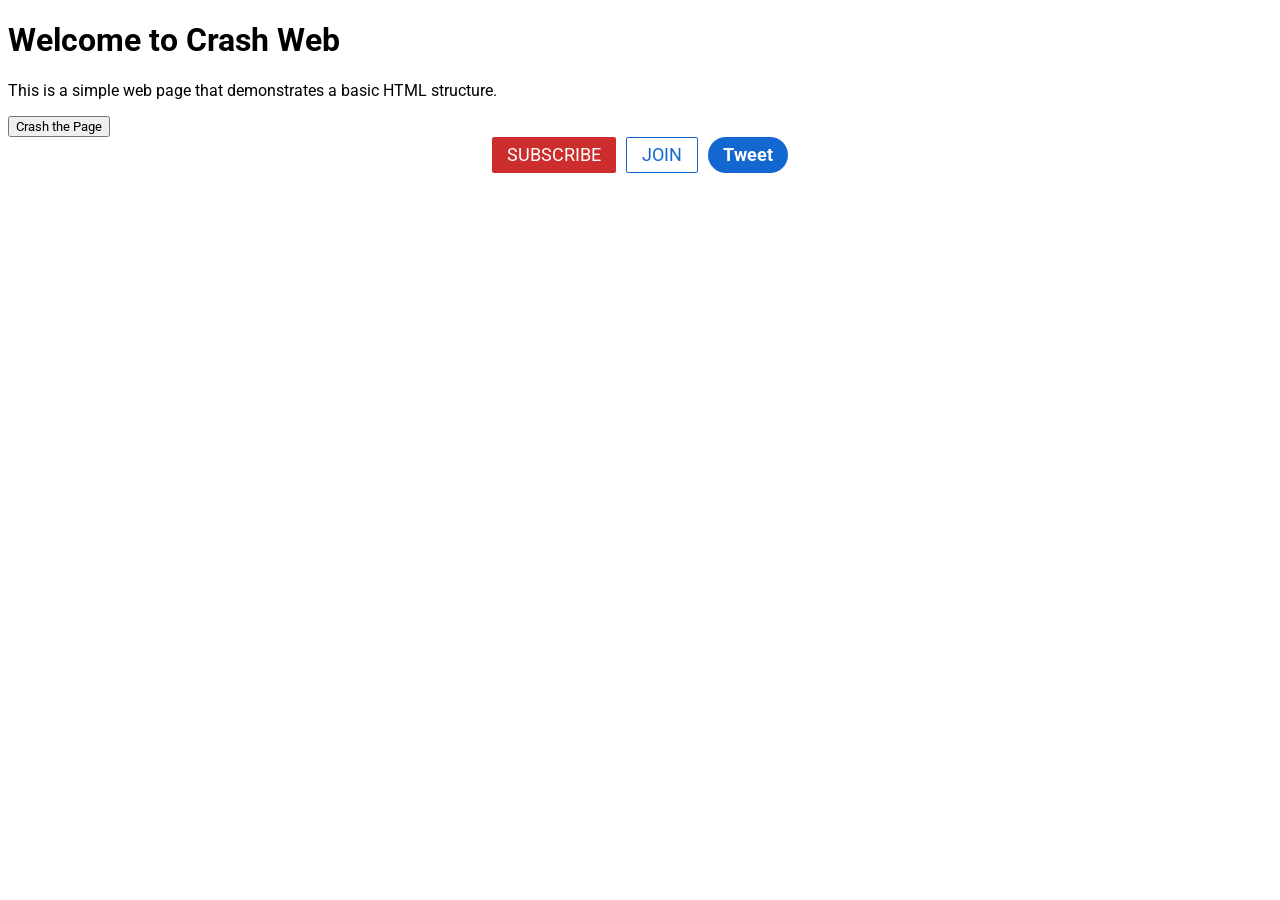
==== index.html @ b78d4926 "first commit" ====
<!DOCTYPE html>
<html lang="en">
<head>
    <meta charset="UTF-8">
    <meta name="viewport" content="width=device-width, initial-scale=1.0">
    <link rel="preconnect" href="https://fonts.googleapis.com">
    <link rel="preconnect" href="https://fonts.gstatic.com" crossorigin>
    <link href="https://fonts.googleapis.com/css2?family=Roboto:ital,wght@0,100..900;1,100..900&display=swap" rel="stylesheet">
    <link rel="stylesheet" type="text/css" href="style.css">
    <title>Crash Web</title>
</head>
<body>
    <div class="container">
        <h1>Welcome to Crash Web</h1>
        <p>This is a simple web page that demonstrates a basic HTML structure.</p>
        <button id="crashButton">Crash the Page</button>
    </div>

    <div class="buttons">
        <button id="subscribe" class="button">Subscribe</button>
        <button id="join" class="button">Join</button>
        <button id="tweet" class="button">Tweet</button>
    </div>

</body>
</html>
---- style.css ----
:root{
    --red:  #ca2424f3;
    --white: #ffffff;
    --blue: #1267d0;
}

/* .roboto-<uniquifier> {
  font-family: "Roboto", sans-serif;
  font-optical-sizing: auto;
  font-weight: <weight>;
  font-style: normal;
  font-variation-settings:
    "wdth" 100;
} */

*{
    font-family: "Roboto", sans-serif;
    font-optical-sizing: auto;
}

.buttons{
    display: flex;
    flex-direction: row;
    gap: 10px;
    justify-content: center;
}

.button{
    height: 36px;
    padding-left: 15px;
    padding-right: 15px;
    font-size: 18px;
    align-items: center;
    justify-content: center;
    cursor: pointer;
    transition: opacity 0.15s;
}

#subscribe{
    color: var(--white);
    background: var(--red);
    text-transform: uppercase;
    border: none;
    border-radius: 2px;
}

#subscribe:hover{
    opacity: 0.8;
}

#subscribe:active{
    opacity: 0.5;
}

#join{
    color: var(--blue);
    background: var(--white);
    border: 1px solid var(--blue);
    text-transform: uppercase;
    border-radius: 2px;
    transition: background 0.15s, color 0.15s, border 0.15s;
}

#join:hover{
    color: var(--white);
    background: var(--blue);
    border: 1px solid var(--blue);
}

#tweet{
    color: var(--white);
    background: var(--blue);
    font-weight: bold;
    border: none;
    border-radius: 30px;
    transition: box-shadow 0.15s;
}

#tweet:hover{
    /* opacity: 0.8; */
    box-shadow: 0 5px 5px rgba(0, 0, 0, 0.2);
}
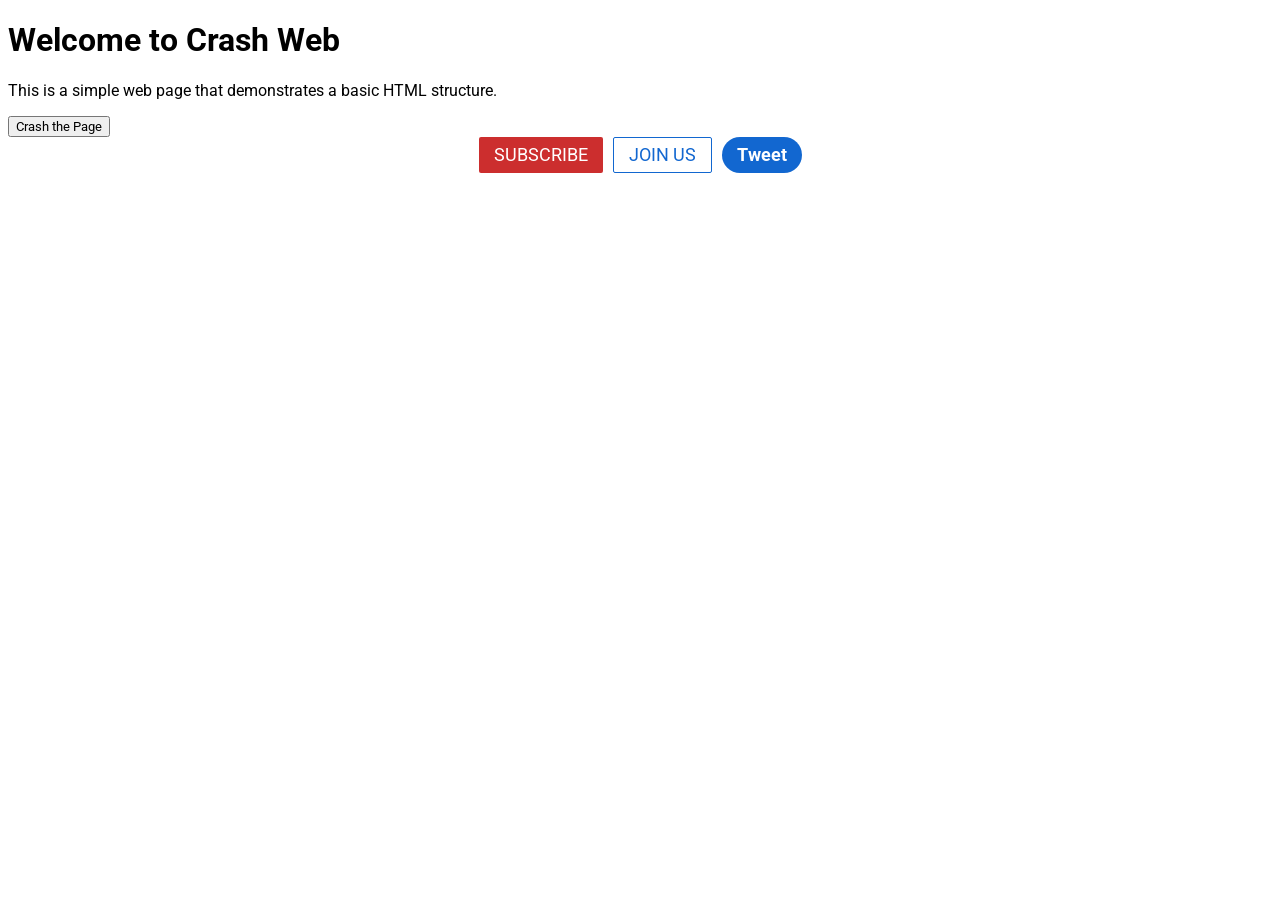
==== commit 45133ed7: "new commit" ====
--- a/index.html
+++ b/index.html
@@ -18,7 +18,7 @@
 
     <div class="buttons">
         <button id="subscribe" class="button">Subscribe</button>
-        <button id="join" class="button">Join</button>
+        <button id="join" class="button">Join us</button>
         <button id="tweet" class="button">Tweet</button>
     </div>
 
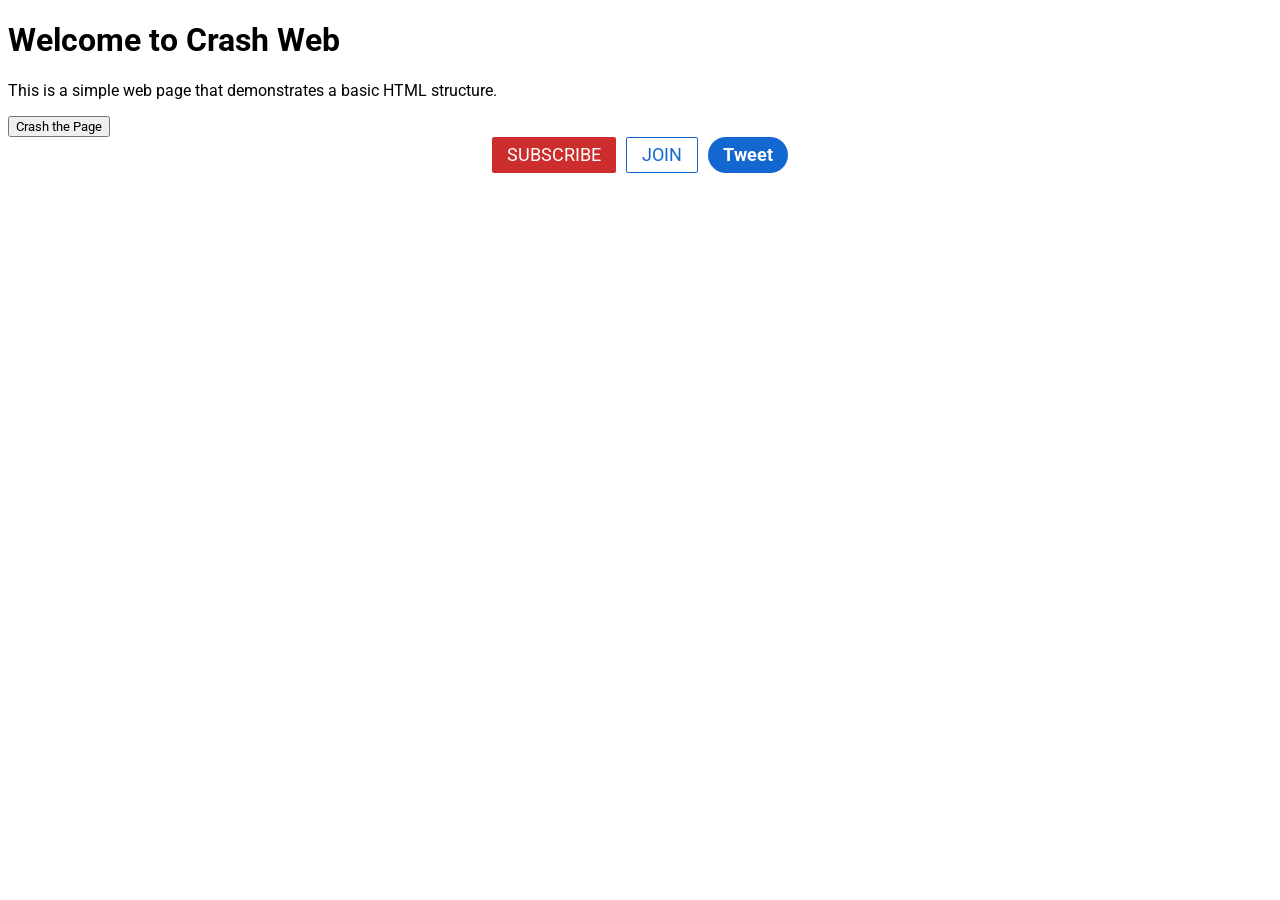
==== commit fde68f5b: "update" ====
--- a/index.html
+++ b/index.html
@@ -18,7 +18,7 @@
 
     <div class="buttons">
         <button id="subscribe" class="button">Subscribe</button>
-        <button id="join" class="button">Join us</button>
+        <button id="join" class="button">Join</button>
         <button id="tweet" class="button">Tweet</button>
     </div>
 
